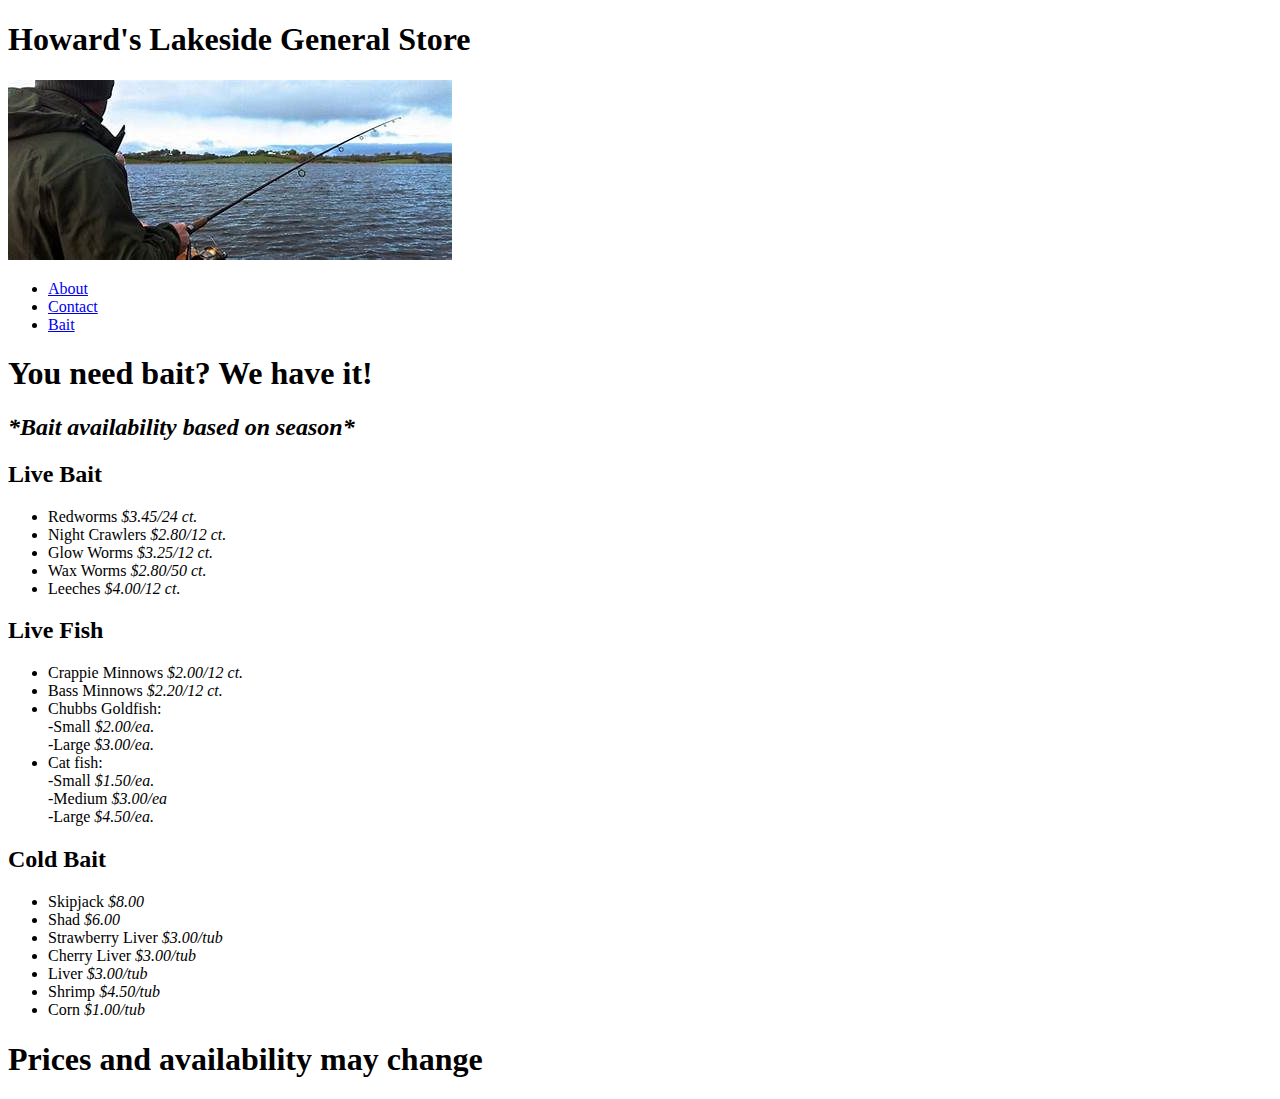
==== bait.html @ 2fd59622 "needs lots of styling" ====
<!DOCTYPE html>
<html lang="en">

<head>
    <!--Candice Black 7/13/23-->
    <meta charset="UTF-8">
    <meta name="viewport" content="width=device-width, initial-scale=1.0">
    <title>Document</title>
</head>

<body>
    <div class="wrapper">
        <div class="top">
            <h1>Howard's Lakeside General Store</h1>
            <img src="lakefishing.jpg" alt="">
            <nav class="main-nav">
                <ul>
                    <li><a href="index.htm">About</a></li>
                    <li><a href="contact.html">Contact</a></li>
                    <li><a href="bait.html">Bait</a></li>
                </ul>

            </nav>
        </div>
        <div class="head">
            <h1>You need bait? We have it!</h1>
            <h2><em>*Bait availability based on season*</em></h2>
        </div>
        <div class="options">
            <div class="livebait">
                <h2>Live Bait</h2>
                <ul>
                    <li>Redworms <em>$3.45/24 ct.</em></li>
                    <li>Night Crawlers <em>$2.80/12 ct.</em></li>
                    <li>Glow Worms <em>$3.25/12 ct.</em></li>
                    <li>Wax Worms <em>$2.80/50 ct.</em></li>
                    <li>Leeches <em>$4.00/12 ct.</em></li>
                </ul>
            </div>
            <div class="livefish">
                <h2>Live Fish</h2>
                <ul>
                    <li>Crappie Minnows <em>$2.00/12 ct.</em></li>
                    <li>Bass Minnows <em>$2.20/12 ct.</em></li>
                    <li>Chubbs Goldfish: <br>
                        -Small <em>$2.00/ea.</em> <br>
                        -Large <em>$3.00/ea.</em></li>
                    <li>Cat fish: <br>
                        -Small <em>$1.50/ea.</em> <br>
                        -Medium <em>$3.00/ea</em> <br>
                        -Large <em>$4.50/ea.</em></li>
                </ul>
            </div>
            <div class="coldbait">
                <h2>Cold Bait</h2>
                <ul>
                    <li>Skipjack <em>$8.00</em></li>
                    <li>Shad <em>$6.00</em></li>
                    <li>Strawberry Liver <em>$3.00/tub</em></li>
                    <li>Cherry Liver <em>$3.00/tub</em></li>
                    <li>Liver <em>$3.00/tub</em></li>
                    <li>Shrimp <em>$4.50/tub</em></li>
                    <li>Corn <em>$1.00/tub</em></li>
                </ul>
                <div class="price">
                    <h1>Prices and availability may change</h1>
                </div>
            </div>

        </div>
    </div>
</body>

</html>
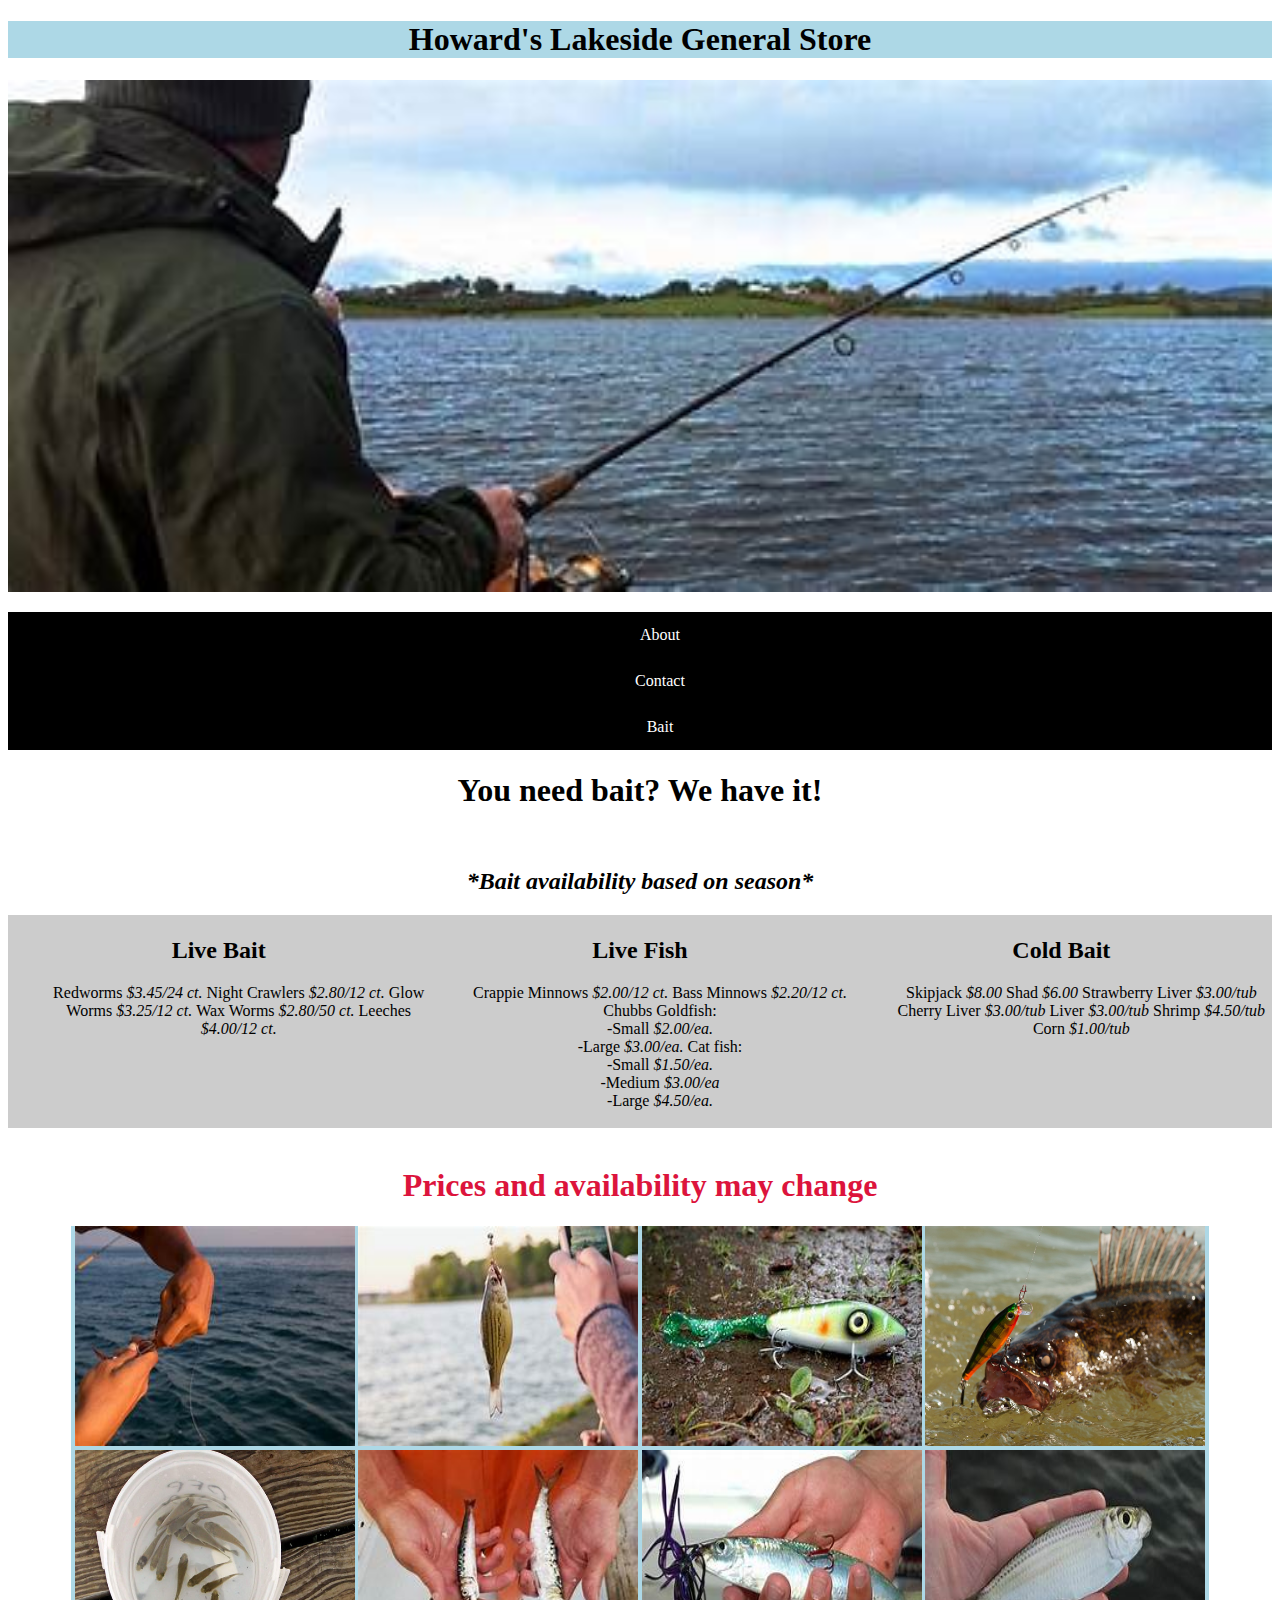
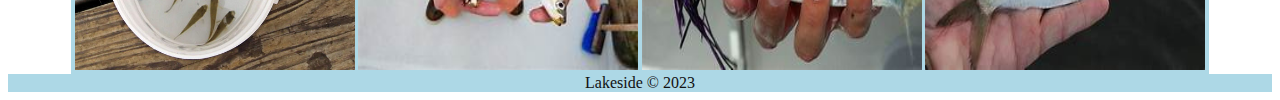
==== commit bdcb4984: "almost there" ====
--- a/bait.html
+++ b/bait.html
@@ -5,7 +5,8 @@
     <!--Candice Black 7/13/23-->
     <meta charset="UTF-8">
     <meta name="viewport" content="width=device-width, initial-scale=1.0">
-    <title>Document</title>
+    <link rel="stylesheet" href="style.css">
+    <title>Bait</title>
 </head>
 
 <body>
@@ -23,7 +24,7 @@
             </nav>
         </div>
         <div class="head">
-            <h1>You need bait? We have it!</h1>
+            <h1>You need bait? We have it!</h1><br>
             <h2><em>*Bait availability based on season*</em></h2>
         </div>
         <div class="options">
@@ -62,13 +63,27 @@
                     <li>Shrimp <em>$4.50/tub</em></li>
                     <li>Corn <em>$1.00/tub</em></li>
                 </ul>
-                <div class="price">
-                    <h1>Prices and availability may change</h1>
-                </div>
+
             </div>
 
         </div>
+        <div class="price">
+            <br>
+            <h1>Prices and availability may change</h1>
+        </div>
+    
     </div>
+    <div class="images">
+        <div><img src="bait.jpg" alt="" width="280" height="220"></div>
+        <div><img src="bait2.jpg" alt="" width="280" height="220"></div>
+        <div><img src="bait3.jpg" alt="" width="280" height="220"></div>
+        <div><img src="bait4.jpg" alt="" width="280" height="220"></div>
+        <div><img src="bait5.jpg" alt="" width="280" height="220"></div>
+        <div><img src="bait6.jpg" alt="" width="280"height="220"></div>
+        <div><img src="bait7.jpg" alt="" width="280" height="220"></div>
+        <div><img src="bait8.jpg" alt="" width="280"height="220"></div>
+    </div>
+    <footer>Lakeside &copy; 2023</footer>
 </body>
 
 </html>--- a/style.css
+++ b/style.css
@@ -0,0 +1,181 @@
+/*Candice Black 7/13/23*/
+html {
+    box-sizing: border-box;
+    
+}
+footer, .column h1{
+    text-align: center;
+    background-color: lightblue;
+    color: #111;
+}
+.top h1{
+    background-color: lightblue;
+}
+h1 {
+    text-align: center;
+}
+
+.top img {
+    width: 100%;
+}
+ul li{
+    list-style: none;
+    display: inline;
+}
+.wrapper {
+    display: flexbox;
+    margin: auto;
+}
+
+.main-nav {
+    /*flex-wrap: wrap;*/
+
+}
+
+.main-nav ul {
+    list-style-type: none;
+    background-color: black;
+
+}
+
+li a {
+    display: block;
+    color: white;
+    text-align: center;
+    padding: 14px 16px;
+    text-decoration: none;
+}
+
+li a:hover {
+    background-color: #111;
+}
+
+.top {
+    flex: auto;
+}
+.info h1{
+    display: block;
+}
+
+.info {
+    display: flex;
+   
+}
+.info2{
+    grid-template-rows: repeat(auto-fit, 300px) ;
+   /* flex-direction: row;
+    flex-basis:33%;*/
+    text-align: center;
+    background-color: #ccc;
+}
+.side-bar1, .side-bar2{
+    border: 5px;
+    box-shadow: #111;
+    flex-direction: column;
+    text-align: center;
+    padding-left: 5px;
+    padding-right: 10px;
+    flex-basis: 50%;
+    line-height: 2em;
+    background-color: #ccc;
+}
+
+
+.head {
+    display: flexbox;
+}
+.head h2{
+    text-align: center;
+}
+
+.options {
+    display: flex;
+    background-image: url(lures.jpg);
+    background-size: 100%;
+
+
+}
+
+.livebait,
+.coldbait,
+.livefish {
+    
+    text-align: center;
+    /* box-shadow: #111;
+   flex-basis: 100% ;*/
+    justify-content: space-between;
+    flex-wrap: wrap;
+    padding: 2px;
+    border: 3px black;
+    box-sizing:content-box;
+    background-color: #ccc;
+    
+    
+}
+
+.livebait{
+    flex: 50%;
+    border: 5px black;
+}
+.coldbait{
+    flex: 50%;
+}
+.livefish{
+    flex: 50%;
+}
+.price {
+    display: block;
+    box-shadow: #111;
+    flex-basis: 100%;
+    text-align: center;
+    color: crimson;
+}
+.column{
+    display: flexbox;
+}
+.col2{
+    flex-wrap: wrap;
+    flex-direction: column;
+}
+.fa-brands {
+    align-items: center;
+    padding: 20px;
+}
+.col1{
+    display: block;
+}
+fieldset, legend{
+    background-color: #ccc;
+    box-sizing: border-box;
+    box-shadow: #111;
+}
+input[type=text],
+input[type=number],
+input[type=email],
+textarea{
+    width: 100%;
+    padding: 12px 20px;
+    margin: 8px 0;
+    display: inline-block;
+    border: 1px solid #ccc;
+    border-radius: 4px;
+    box-sizing: border-box;
+}
+input[type=submit] {
+    width: 100%;
+    background-color:black;
+    color: white;
+    padding: 14px 20px;
+    margin: 8px 0;
+    border: none;
+    border-radius: 4px;
+    cursor: pointer;
+}
+.images{
+    background-color: lightblue;
+    width: 90%;
+    margin: 0 auto;
+    display: grid;
+    grid-template-columns: repeat(auto-fit,280px);
+    justify-content: space-evenly;
+}
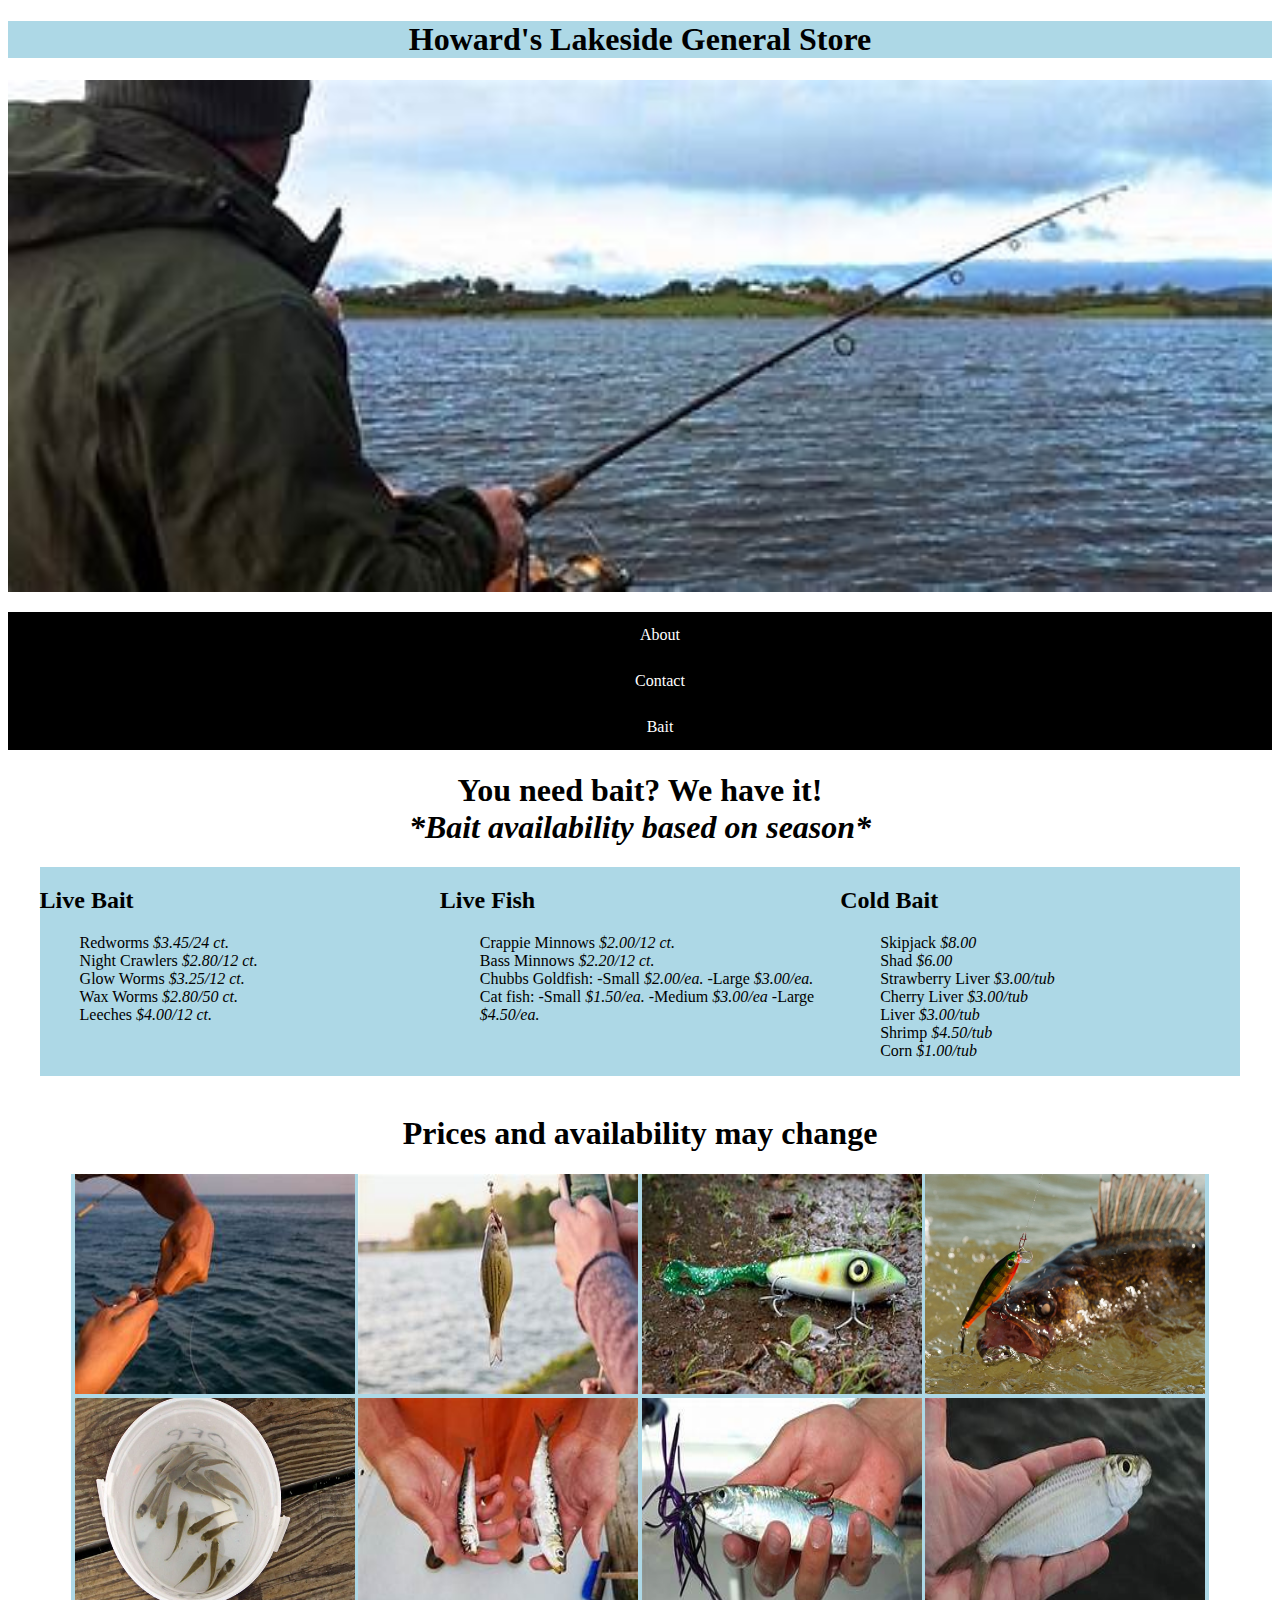
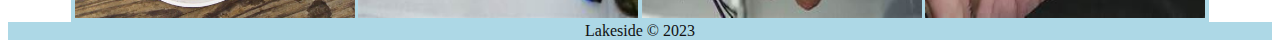
==== commit d583e815: "there we go" ====
--- a/bait.html
+++ b/bait.html
@@ -5,7 +5,7 @@
     <!--Candice Black 7/13/23-->
     <meta charset="UTF-8">
     <meta name="viewport" content="width=device-width, initial-scale=1.0">
-    <link rel="stylesheet" href="style.css">
+    <link rel="stylesheet" href="style1.css">
     <title>Bait</title>
 </head>
 
@@ -24,8 +24,8 @@
             </nav>
         </div>
         <div class="head">
-            <h1>You need bait? We have it!</h1><br>
-            <h2><em>*Bait availability based on season*</em></h2>
+            <h1>You need bait? We have it!<br>
+            <em>*Bait availability based on season*</em></h1>
         </div>
         <div class="options">
             <div class="livebait">
@@ -43,12 +43,14 @@
                 <ul>
                     <li>Crappie Minnows <em>$2.00/12 ct.</em></li>
                     <li>Bass Minnows <em>$2.20/12 ct.</em></li>
-                    <li>Chubbs Goldfish: <br>
-                        -Small <em>$2.00/ea.</em> <br>
+                    <li></li>
+                    <li>Chubbs Goldfish:
+                        -Small <em>$2.00/ea.</em> 
                         -Large <em>$3.00/ea.</em></li>
-                    <li>Cat fish: <br>
-                        -Small <em>$1.50/ea.</em> <br>
-                        -Medium <em>$3.00/ea</em> <br>
+                        <li></li>
+                    <li>Cat fish: 
+                        -Small <em>$1.50/ea.</em> 
+                        -Medium <em>$3.00/ea</em> 
                         -Large <em>$4.50/ea.</em></li>
                 </ul>
             </div>
@@ -79,9 +81,9 @@
         <div><img src="bait3.jpg" alt="" width="280" height="220"></div>
         <div><img src="bait4.jpg" alt="" width="280" height="220"></div>
         <div><img src="bait5.jpg" alt="" width="280" height="220"></div>
-        <div><img src="bait6.jpg" alt="" width="280"height="220"></div>
+        <div><img src="bait6.jpg" alt="" width="280" height="220"></div>
         <div><img src="bait7.jpg" alt="" width="280" height="220"></div>
-        <div><img src="bait8.jpg" alt="" width="280"height="220"></div>
+        <div><img src="bait8.jpg" alt="" width="280" height="220"></div>
     </div>
     <footer>Lakeside &copy; 2023</footer>
 </body>
--- a/style1.css
+++ b/style1.css
@@ -0,0 +1,86 @@
+/*candice black*/
+.images{
+    background-color: lightblue;
+    width: 90%;
+    margin: 0 auto;
+    display: grid;
+    grid-template-columns: repeat(auto-fit,280px);
+    justify-content: space-evenly;
+}
+fieldset, legend{
+    background-color: #ccc;
+    box-sizing: border-box;
+}
+input[type=text],
+input[type=number],
+input[type=email],
+textarea{
+    width: 100%;
+    padding: 12px 20px;
+    margin: 8px 0;
+    display: inline-block;
+    border: 1px solid #ccc;
+    border-radius: 4px;
+    box-sizing: border-box;
+}
+input[type=submit] {
+    width: 100%;
+    background-color:black;
+    color: white;
+    padding: 14px 20px;
+    margin: 8px 0;
+    border: none;
+    border-radius: 4px;
+    cursor: pointer;
+}
+.fa-brands {
+    align-items: center;
+    padding-top: 55px;
+    padding-left: 55px;
+}
+footer, .column h1{
+    text-align: center;
+    background-color: lightblue;
+    color: #111;
+}
+.top h1{
+    background-color: lightblue;
+}
+h1 {
+    text-align: center;
+}
+.top img {
+    width: 100%;
+}
+ul li{
+    list-style: none;
+   
+}
+.main-nav ul {
+    list-style-type: none;
+    background-color: black;
+
+}
+
+li a {
+    display: block;
+    color: white;
+    text-align: center;
+    padding: 14px 16px;
+    text-decoration: none;
+}
+li a:hover {
+    background-color: #111;
+}
+.options, .info, .col1, .column{
+    background-color: lightblue;
+    width: 95%;
+    margin: 0 auto;
+    display: grid;
+    grid-template-columns: repeat(auto-fit, minmax(280px, 1fr));
+    justify-content: space-evenly;
+    
+}
+.col1, .info h2{
+    text-align: center;
+}
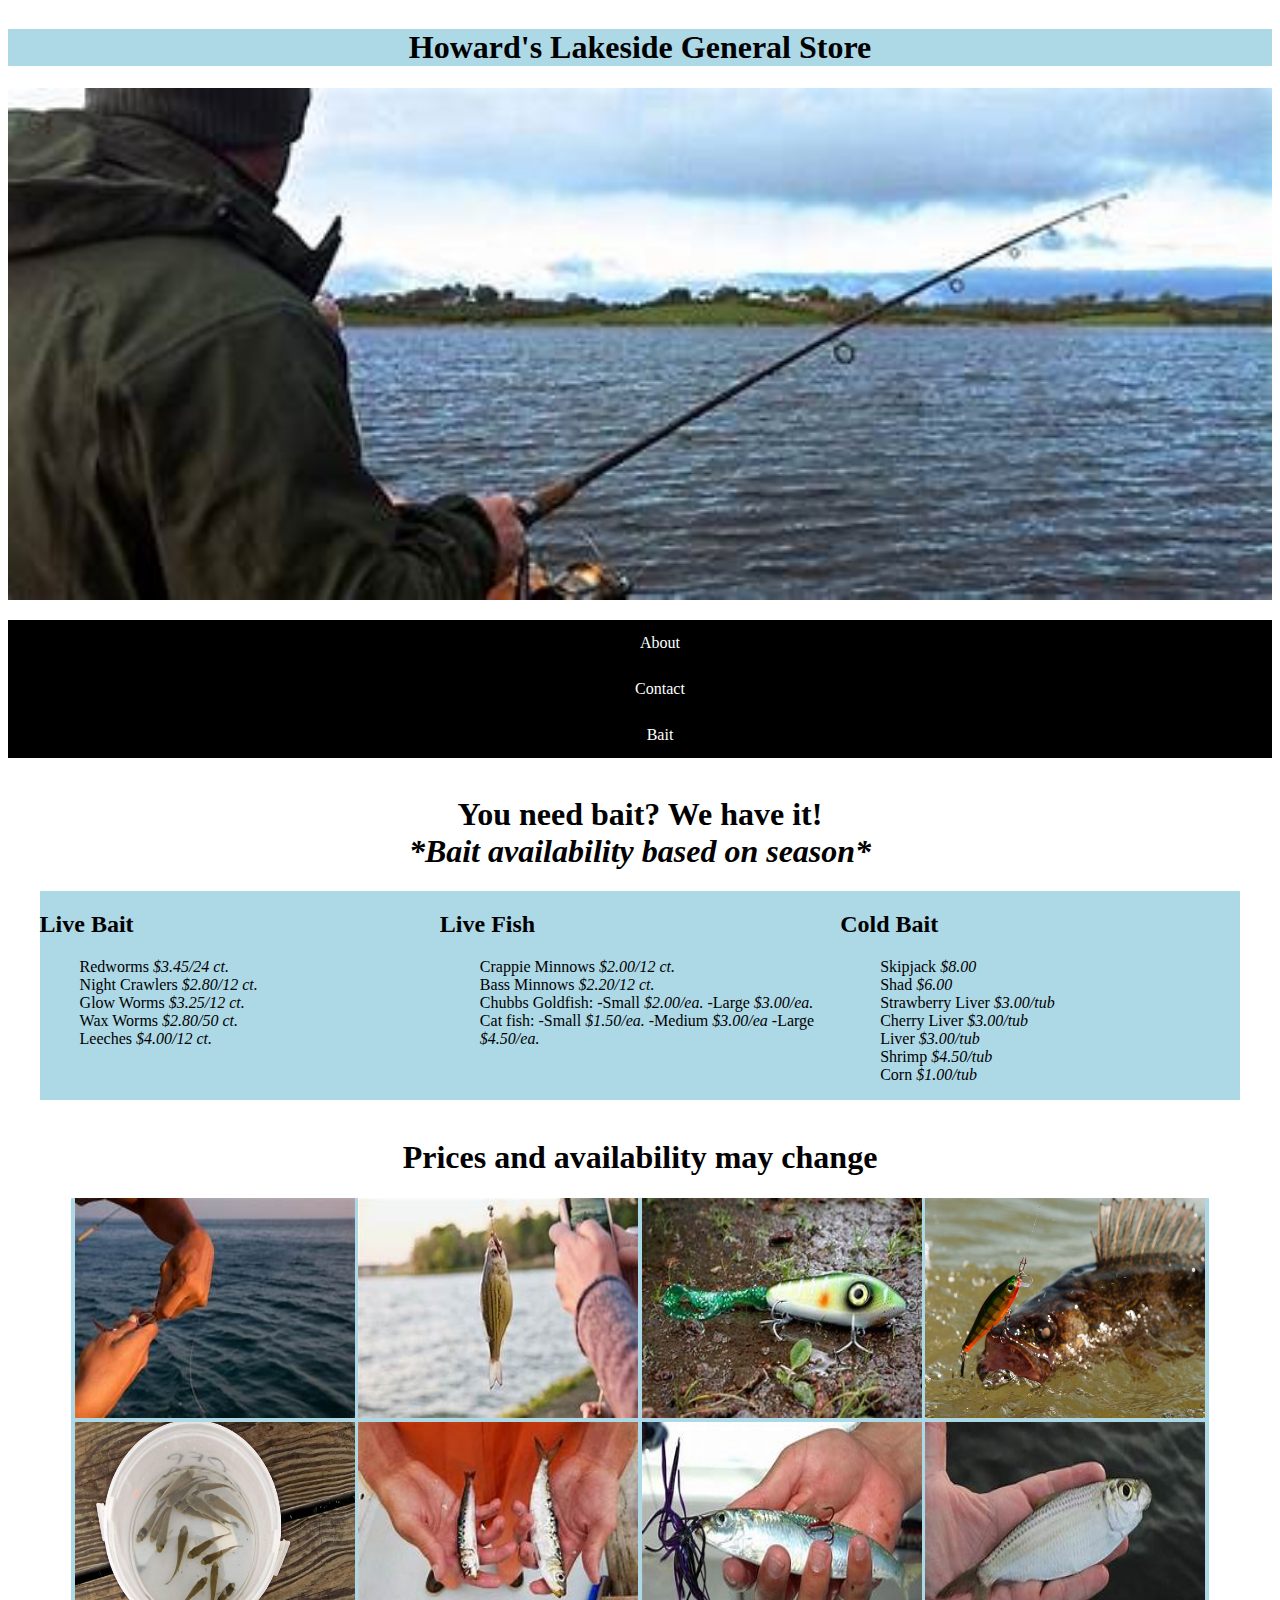
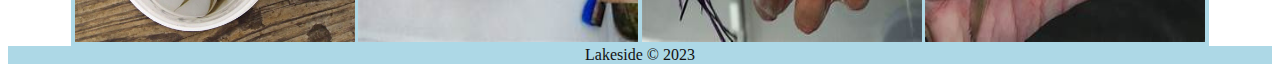
==== commit 8d5e74ac: "mm" ====
--- a/bait.html
+++ b/bait.html
@@ -11,6 +11,7 @@
 
 <body>
     <div class="wrapper">
+        
         <div class="top">
             <h1>Howard's Lakeside General Store</h1>
             <img src="lakefishing.jpg" alt="">
--- a/style1.css
+++ b/style1.css
@@ -35,8 +35,8 @@
 }
 .fa-brands {
     align-items: center;
-    padding-top: 55px;
-    padding-left: 55px;
+    padding: 55px;
+    
 }
 footer, .column h1{
     text-align: center;
@@ -72,15 +72,30 @@
 li a:hover {
     background-color: #111;
 }
-.options, .info, .col1, .column{
+.wrapper{
+    display: grid;
+}
+.options, .info, .col1{
     background-color: lightblue;
     width: 95%;
     margin: 0 auto;
     display: grid;
     grid-template-columns: repeat(auto-fit, minmax(280px, 1fr));
     justify-content: space-evenly;
+    align-content: center;
     
 }
 .col1, .info h2{
     text-align: center;
 }
+.column{
+    background-color: lightblue;
+    width: 95%;
+    margin: 0 auto;
+    display: grid;
+    grid-template-columns: 1fr 2fr;
+    justify-content: space-evenly;
+}
+p{
+    text-align: center;
+}